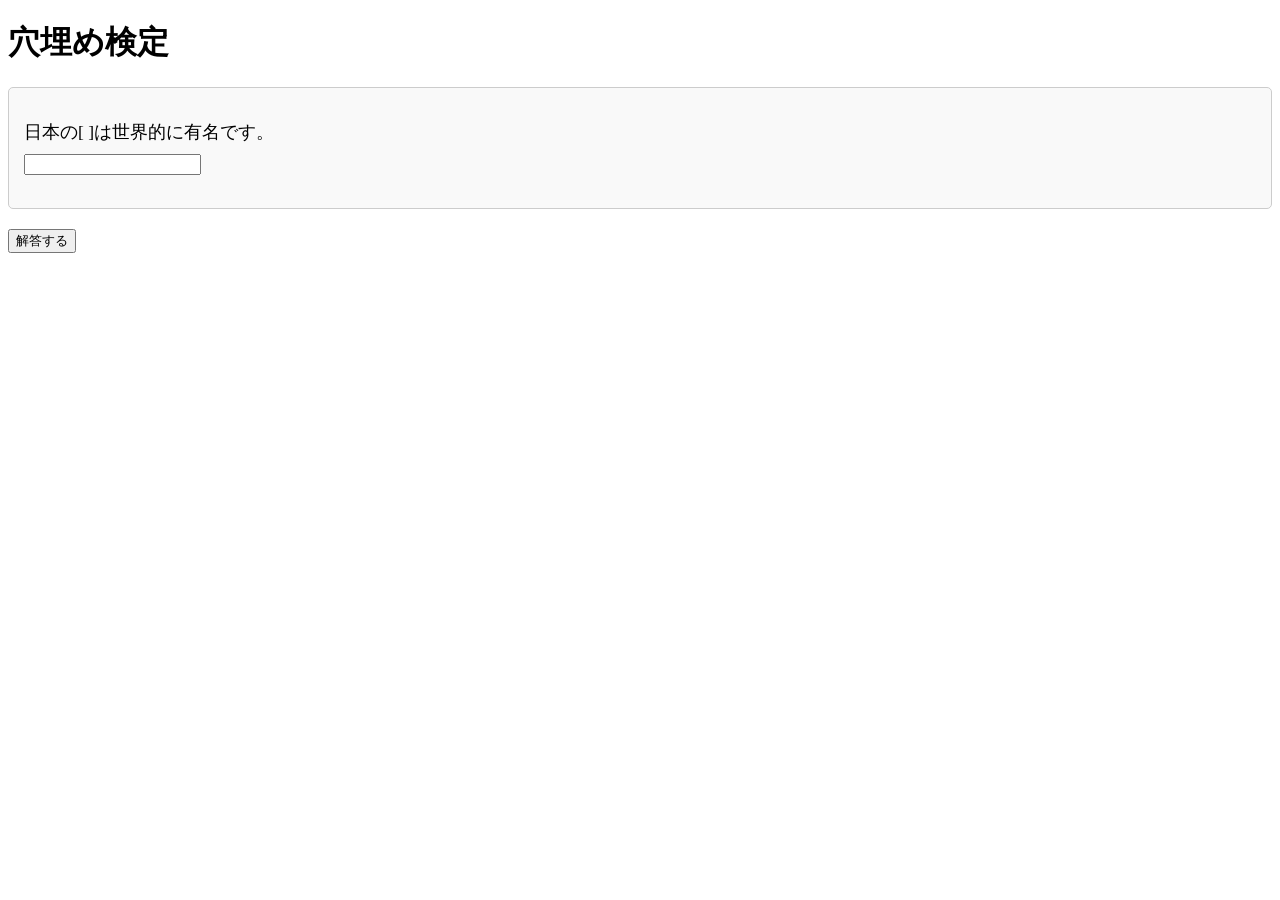
==== index.html @ 43941a1a "初期設定ファイル、HTML、CSS、JavaScript、問題データを追加し、クイズアプリケーションの基本機能を実装" ====
<!DOCTYPE html>
<html lang="ja">
<head>
    <meta charset="UTF-8">
    <meta name="viewport" content="width=device-width, initial-scale=1.0">
    <title>穴埋め検定</title>
    <link rel="stylesheet" href="style.css">
</head>
<body>
    <div class="container">
        <h1>穴埋め検定</h1>
        <form id="quiz-form">
            <div id="radio-question-container" class="question-container" style="display: none;">
                <p id="radio-question-text"></p>
                <div id="radio-options-container">
                    </div>
                <p id="radio-feedback"></p>
            </div>
            <div id="checkbox-question-container" class="question-container" style="display: none;">
                <p id="checkbox-question-text"></p>
                <div id="checkbox-options-container">
                    </div>
                <p id="checkbox-feedback"></p>
            </div>
            <div id="fill-in-question-container" class="question-container" style="display: none;">
                <p id="fill-in-question-text"></p>
                <input type="text" id="fill-in-answer-input">
                <p id="fill-in-feedback"></p>
            </div>
            <button type="button" id="submit-button">解答する</button>
            <div id="result-container" style="display: none;">
                <h2>結果</h2>
                <p id="result-text"></p>
                <button type="button" id="next-button">次の問題</button>
            </div>
        </form>
    </div>
    <script src="script.js"></script>
</body>
</html>
---- style.css ----
.question-container {
    margin-bottom: 20px;
    padding: 15px;
    border: 1px solid #ccc;
    border-radius: 5px;
    background-color: #f9f9f9;
}

.question-container p{
    margin-bottom: 10px;
    font-size: 1.1em;
}

.radio-option, .checkbox-option {
    margin-bottom: 5px;
}

input[type="radio"],
input[type="checkbox"] {
    margin-right: 5px;
}

label{
    margin-right: 10px;
}
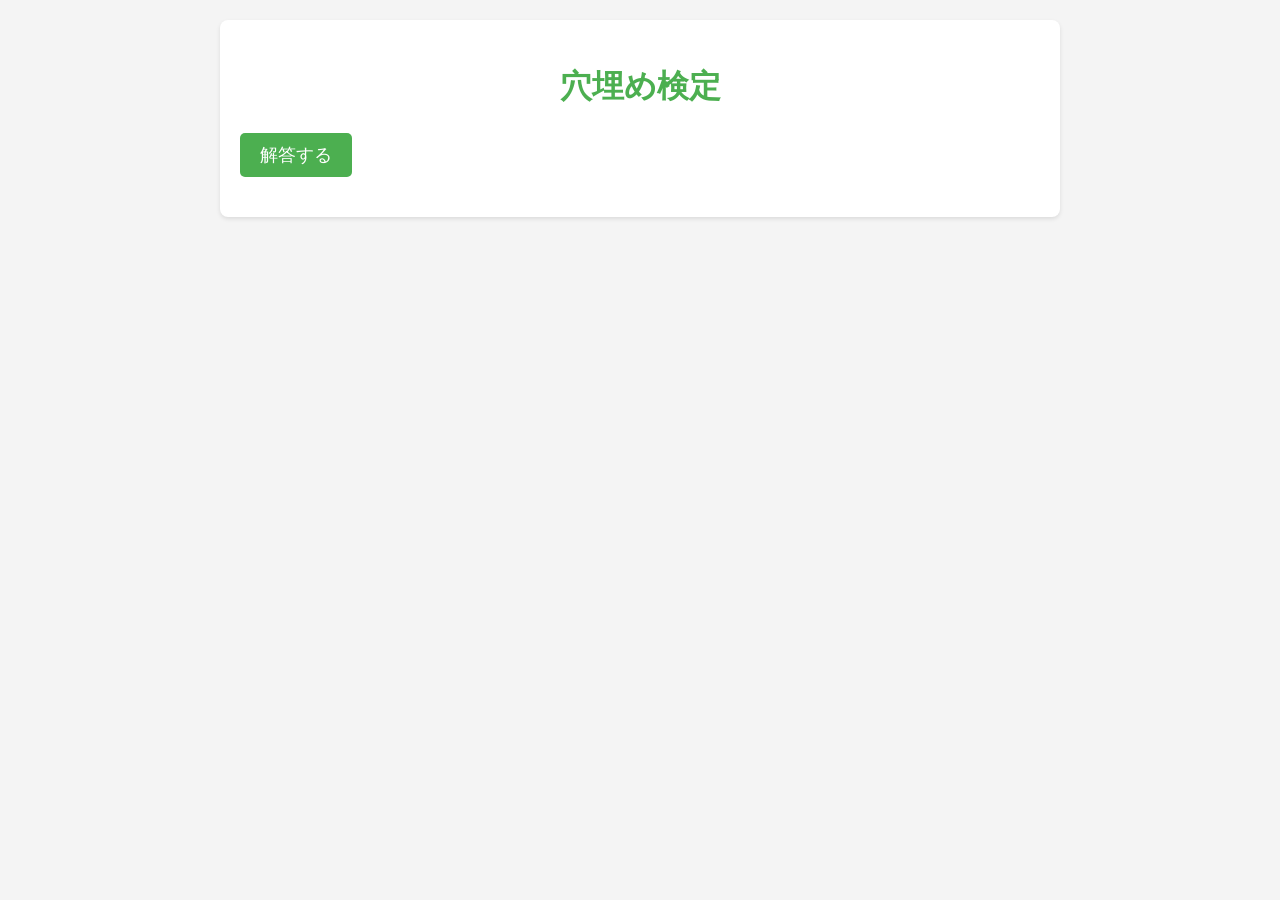
==== commit 93da5e04: "HTMLとCSSのスタイルを改善し、質問コンテナの表示を最適化。JavaScriptの初期化処理を追加し、フィードバックメッセージのクリア機能を実装。" ====
--- a/index.html
+++ b/index.html
@@ -5,6 +5,10 @@
     <meta name="viewport" content="width=device-width, initial-scale=1.0">
     <title>穴埋め検定</title>
     <link rel="stylesheet" href="style.css">
+    <script>
+        // script.jsをhead内で宣言。これにより、HTML要素が読み込まれる前にJavaScriptが実行されるのを防ぐ。
+        // defer属性を使う方法もあるが、今回はscript.jsの内容がDOMContentLoadedイベントに依存しないため、こちらの方法で問題ない。
+    </script>
 </head>
 <body>
     <div class="container">
--- a/style.css
+++ b/style.css
@@ -1,25 +1,122 @@
+/* 全体のスタイル */
+body {
+    font-family: Arial, sans-serif;
+    margin: 0;
+    padding: 0;
+    background-color: #f4f4f4;
+    color: #333;
+    line-height: 1.6; /* 行間を調整して読みやすくする */
+}
+
+.container {
+    max-width: 800px; /* 最大幅を制限して中央に配置 */
+    margin: 20px auto; /* 上下のマージンを調整 */
+    padding: 20px;
+    background-color: #fff;
+    border-radius: 8px; /* 角を丸くする */
+    box-shadow: 0 2px 4px rgba(0, 0, 0, 0.1); /* 影を付けて立体感を出す */
+}
+
+h1 {
+    text-align: center;
+    margin-bottom: 20px; /* 下マージンを追加 */
+    color: #4CAF50; /* ブランドカラー */
+}
+
+form {
+    margin-bottom: 20px; /* フォーム下マージン */
+}
+
+/* 質問コンテナのスタイル */
 .question-container {
     margin-bottom: 20px;
     padding: 15px;
-    border: 1px solid #ccc;
-    border-radius: 5px;
-    background-color: #f9f9f9;
+    border: 1px solid #ddd; /* 薄い枠線 */
+    border-radius: 8px;
+    background-color: #f9f9f9; /* 薄い背景色 */
 }
 
-.question-container p{
+.question-container p {
     margin-bottom: 10px;
-    font-size: 1.1em;
+    font-size: 1.1em; /* フォントサイズを少し大きく */
+    color: #555;
 }
 
+/* ラジオボタンとチェックボックスのスタイル */
 .radio-option, .checkbox-option {
-    margin-bottom: 5px;
+    margin-bottom: 10px;
+    display: flex; /* Flexboxを使用 */
+    align-items: center; /* 垂直方向に中央揃え */
 }
 
-input[type="radio"],
-input[type="checkbox"] {
-    margin-right: 5px;
+.radio-option input, .checkbox-option input {
+    margin-right: 10px; /* ラジオボタンとラベルの間のスペース */
 }
 
-label{
-    margin-right: 10px;
+.radio-option label, .checkbox-option label {
+    font-size: 1em;
+    color: #444;
+    cursor: pointer; /* カーソルをポインターに変更 */
 }
+
+/* 入力欄のスタイル */
+input[type="text"] {
+    padding: 10px;
+    border: 1px solid #ccc;
+    border-radius: 4px;
+    width: 100%; /* 幅を100%にしてコンテナに合わせる */
+    max-width: 400px; /* 最大幅を設定 */
+    margin-top: 10px;
+    font-size: 1em;
+}
+
+/* ボタンのスタイル */
+button {
+    padding: 10px 20px;
+    background-color: #4CAF50; /* ブランドカラー */
+    color: white;
+    border: none;
+    border-radius: 5px;
+    cursor: pointer;
+    font-size: 1.1em;
+    transition: background-color 0.3s ease; /* 滑らかな色の変化 */
+}
+
+button:hover {
+    background-color: #45a049; /* ホバー時の色 */
+}
+
+/* 結果表示のスタイル */
+#result-container {
+    margin-top: 20px;
+    padding: 15px;
+    border: 1px solid #ddd;
+    border-radius: 8px;
+    background-color: #f9f9f9;
+    text-align: center;
+}
+
+#result-container h2 {
+    color: #4CAF50; /* 結果タイトルの色 */
+    margin-bottom: 10px;
+}
+
+#result-container p {
+    font-size: 1.2em; /* 結果テキストを大きく */
+    font-weight: bold; /* 結果テキストを太字に */
+    color: #333;
+}
+
+#next-button {
+    margin-top: 20px;
+}
+
+/* レスポンシブ対応 */
+@media screen and (max-width: 600px) {
+    .container {
+        padding: 10px; /* スマホではpaddingを小さく */
+    }
+    input[type="text"] {
+        max-width: 100%; /* スマホでは最大幅を100%にする */
+    }
+}
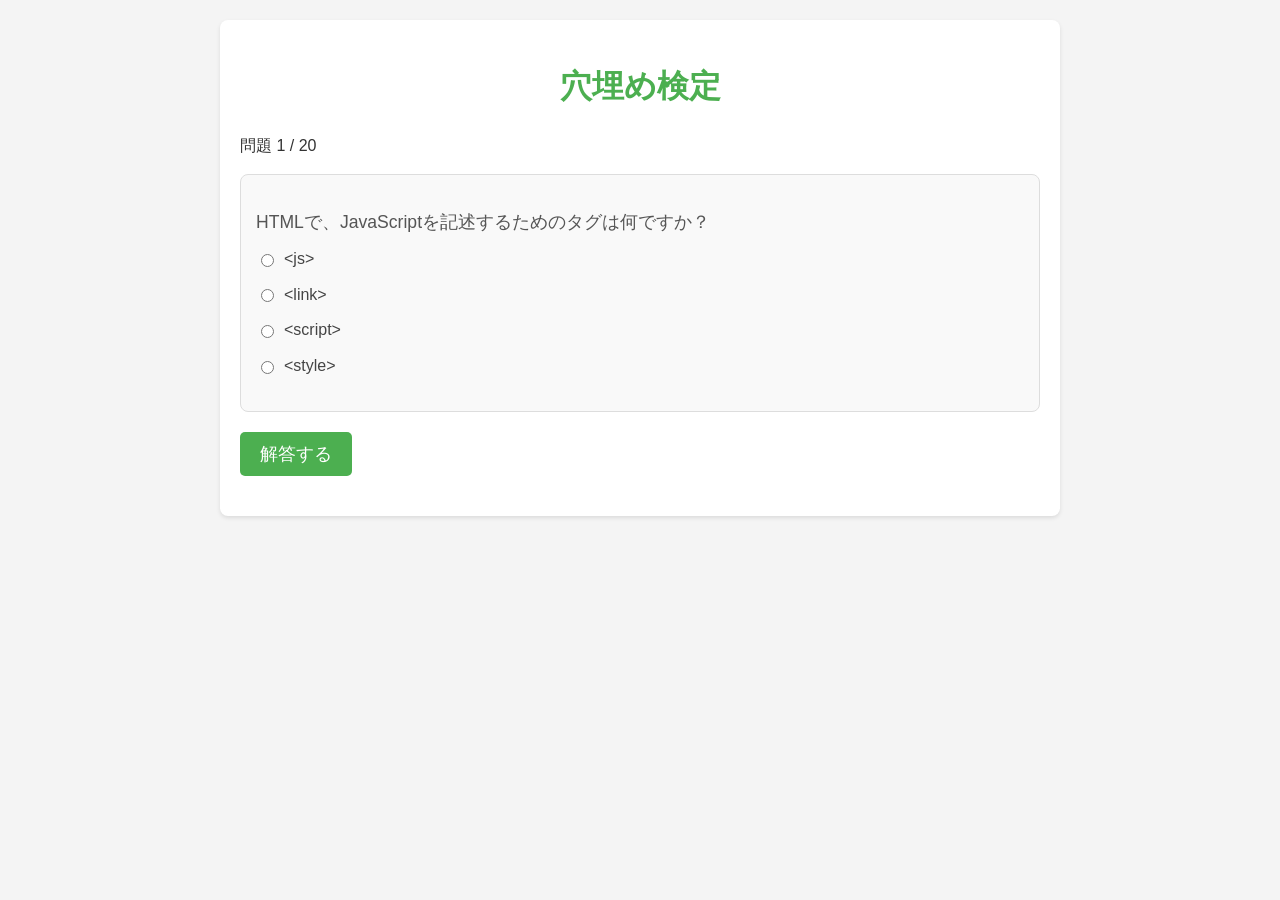
==== commit afd10137: "進行状況表示機能を追加し、質問インデックスの管理を改善。フィードバックメッセージの処理を整理し、エラーハンドリングを強化。" ====
--- a/index.html
+++ b/index.html
@@ -13,6 +13,7 @@
 <body>
     <div class="container">
         <h1>穴埋め検定</h1>
+        <p id="progress-display" class="progress"></p>
         <form id="quiz-form">
             <div id="radio-question-container" class="question-container" style="display: none;">
                 <p id="radio-question-text"></p>
